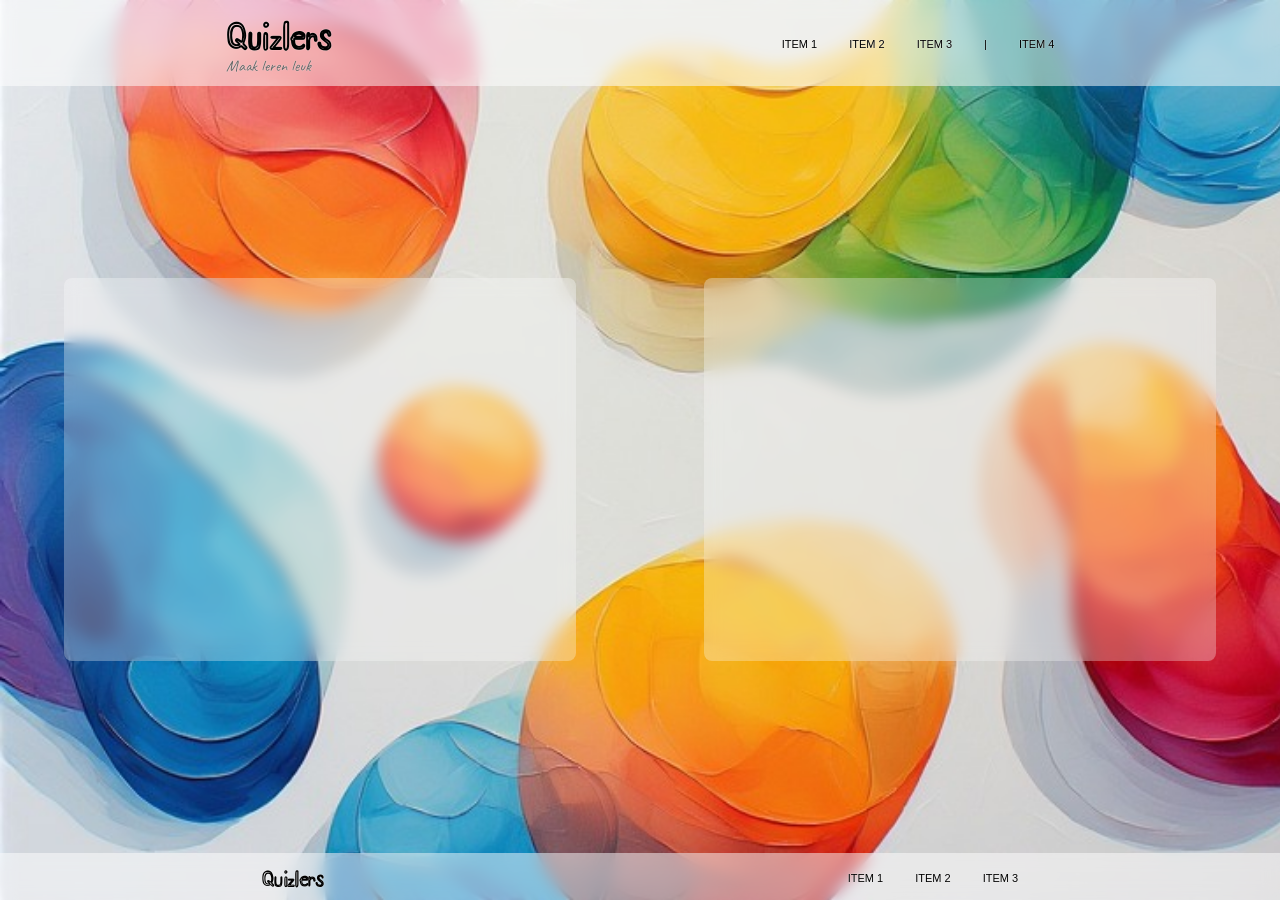
==== QUIZLERS/SENNA/index.html @ a9a14b00 "BASE TEMPLATE" ====
<!doctype html>
<html lang="en">
  <head>
    <meta charset="UTF-8" />
    <meta name="viewport" content="width=device-width, initial-scale=1.0" />
    <title>Quizlers | Home</title>
    <!-- PAGE ICON -->
    <link
      rel="icon"
      type="image/png"
      href="./assets/icons/header_quiz-icon.png"
    />
    <!----- LINKING DOCUMENTS ----->
    <link rel="stylesheet" href="./css/style.css" />
    <script src="./js/script.js" defer></script>
    <!----- GOOGLE FONT IMPORT ----->
    <link
      href="https://fonts.googleapis.com/css2?family=Shizuru&display=swap"
      rel="stylesheet"
    />
    <!-- Shizuru -->
    <link
      href="https://fonts.googleapis.com/css2?family=Caveat&display=swap"
      rel="stylesheet"
    />
    <!-- Caveat -->
    <!----- MATERIAL IN ASSETS ----->
  </head>

  <body>
    <!--==================
        HEADER CONTENT
    ===================-->
    <header>
      <div id="heroText">
        <h1 class="logoFont"><a href="./index.html">Quizlers</a></h1>
        <p id="slogan">Maak leren leuk</p>
      </div>

      <nav>
        <ul id="navHeader">
          <li class="navItem"><a href="./">ITEM 1</a></li>
          <li class="navItem"><a href="./">ITEM 2</a></li>
          <li class="navItem"><a href="./">ITEM 3</a></li>
          <li>|</li>
          <li class="navItem"><a href="./">ITEM 4</a></li>
        </ul>
      </nav>
    </header>
    <!--==================
        MAIN CONTENT
    ===================-->
    <main>
      <article></article>
      <article></article>
    </main>
    <!--==================
        FOOTER CONTENT
    ===================-->
    <footer>
      <div>
        <h3 class="logoFont"><a href="./index.html">Quizlers</a></h3>
      </div>
      <div>
        <nav>
          <ul id="navFooter">
            <li class="navItem"><a href="./">ITEM 1</a></li>
            <li class="navItem"><a href="./">ITEM 2</a></li>
            <li class="navItem"><a href="./">ITEM 3</a></li>
          </ul>
        </nav>
      </div>
    </footer>
  </body>
</html>
---- QUIZLERS/SENNA/css/style.css ----
/* =================
    PRE STYLING
================= */

* {
  margin: 0;
  padding: 0;
  box-sizing: border-box;
  justify-items: center;
}

body,
html {
  height: 100%;
  width: 100%;
  text-align: left;
  font-family: Arial, Helvetica, sans-serif;
  display: flex;
  flex-direction: column;
  justify-content: center;
  align-items: center;

  background-image: url(../assets/background/colorful_blobs.jpeg);
  /* background-repeat: no-repeat; */
  background-size: cover;
}

/* =================
    PAGE STYLING
================= */

/* header en footer*/
header,
footer {
  padding: 10px 0px;
  min-height: 8%;
  width: 100%;
  display: flex;
  flex-direction: row;
  justify-content: space-around;
  align-items: center;
  text-shadow: 0px 0px 1px #fff;
  background-color: rgb(255, 255, 255, 0.5);
  -webkit-backdrop-filter: blur(8px);
  backdrop-filter: blur(8px);
}

footer {
  min-height: 5%;
}

/* main */
main {
  width: 100%;
  display: flex;
  flex-grow: 1;
  align-items: center;
  justify-self: center;
  justify-content: space-around;
}

article {
  height: 50%;
  width: 40%;
  background-color: rgba(255, 255, 255, 0.3);
  -webkit-backdrop-filter: blur(8px);
  backdrop-filter: blur(8px);
  border-radius: 8px;
}

/* =================
    NAV STYLING
================= */

nav {
  display: flex;
  align-items: center;
  justify-content: center;
}

#navHeader {
  background-color: transparent;
}

#navFooter {
  background-color: transparent;
}

#navFooter,
#navHeader {
  height: 100%;
  display: flex;
  flex-direction: row;
  gap: 2rem;
}

.navItem,
li {
  user-select: none;
  list-style-type: none;
  cursor: default;
  transition: ease-in-out 2ms;
  font-variant-caps: all-small-caps;
}

.navItem:hover {
  transform: scale(1.1);
  cursor: grab;
}

.navItem:active {
  transform: scale(1);
  font-weight: bold;
  cursor: default;
}

a {
  color: #000;
  text-decoration: none;
}

/* =================
  HERO (TEXT) STYLING
================= */

.logoFont {
  font-family: "Shizuru", cursive;
}

#slogan {
  user-select: none;
  color: #666;
  font-family: "Caveat", cursive;
}

#heroText {
  align-self: center;
}

.divHr /* not yet used */ {
  height: 2px;
  width: 100%;
  background: linear-gradient(90deg, #5500cc, #00ffff);
}

/* =================
    TEXT STYLING
================= */

/* =================
    IMG STYLING
================= */
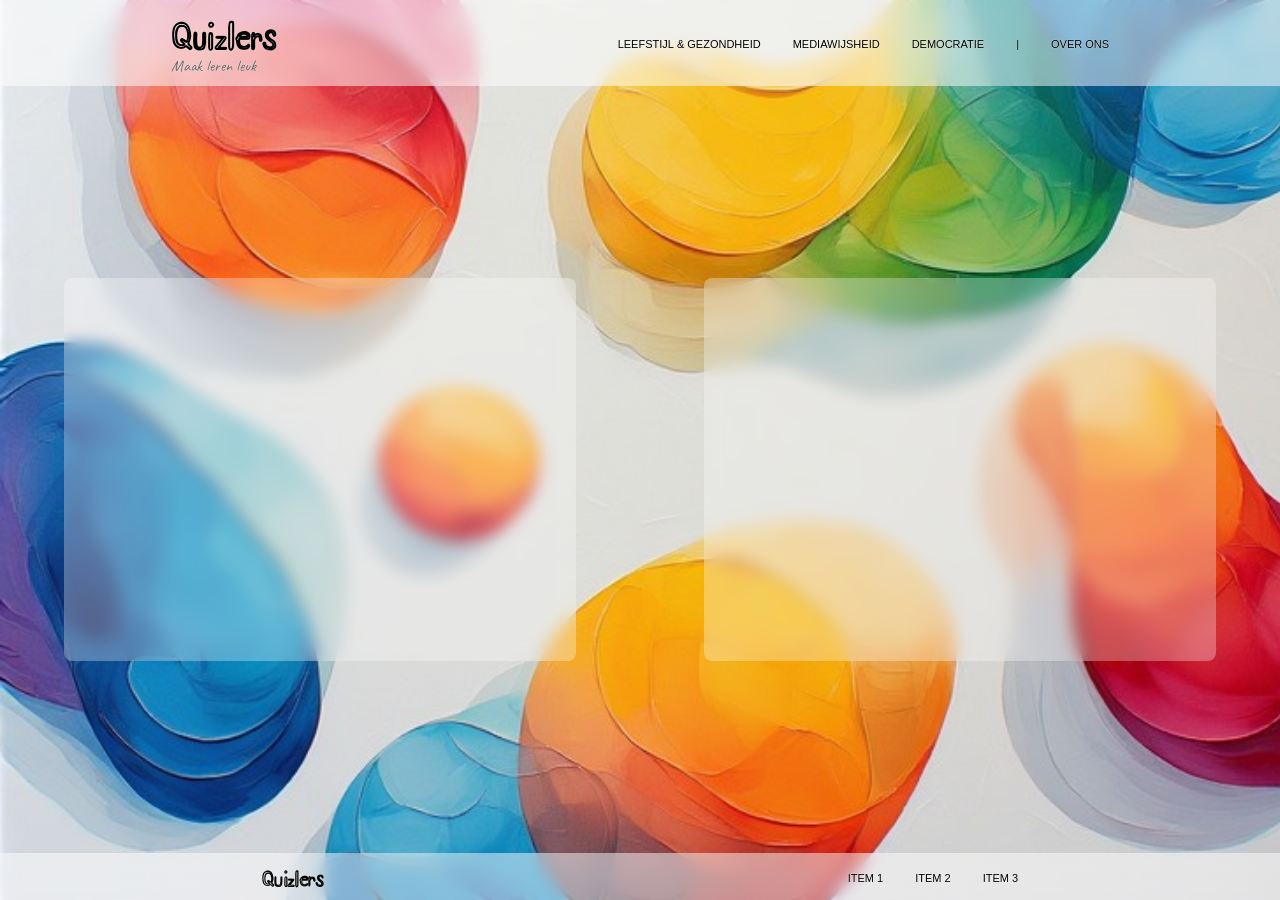
==== commit cf92a2d6: "Modify navigation links in main index.html Updated navigation items in the header." ====
--- a/QUIZLERS/SENNA/index.html
+++ b/QUIZLERS/SENNA/index.html
@@ -39,11 +39,11 @@
 
       <nav>
         <ul id="navHeader">
-          <li class="navItem"><a href="./">ITEM 1</a></li>
-          <li class="navItem"><a href="./">ITEM 2</a></li>
-          <li class="navItem"><a href="./">ITEM 3</a></li>
+          <li class="navItem"><a href="./">Leefstijl & Gezondheid</a></li>
+          <li class="navItem"><a href="./">Mediawijsheid</a></li>
+          <li class="navItem"><a href="./">Democratie</a></li>
           <li>|</li>
-          <li class="navItem"><a href="./">ITEM 4</a></li>
+          <li class="navItem"><a href="./">Over ons</a></li>
         </ul>
       </nav>
     </header>
@@ -73,3 +73,4 @@
     </footer>
   </body>
 </html>
+
--- a/QUIZLERS/SENNA/css/style.css
+++ b/QUIZLERS/SENNA/css/style.css
@@ -6,7 +6,9 @@
   margin: 0;
   padding: 0;
   box-sizing: border-box;
-  justify-items: center;
+  justify-items: center;
+  user-select: none;
+  webkit-user-drag: none;
 }
 
 body,
@@ -96,7 +98,6 @@
 
 .navItem,
 li {
-  user-select: none;
   list-style-type: none;
   cursor: default;
   transition: ease-in-out 2ms;
@@ -128,7 +129,6 @@
 }
 
 #slogan {
-  user-select: none;
   color: #666;
   font-family: "Caveat", cursive;
 }
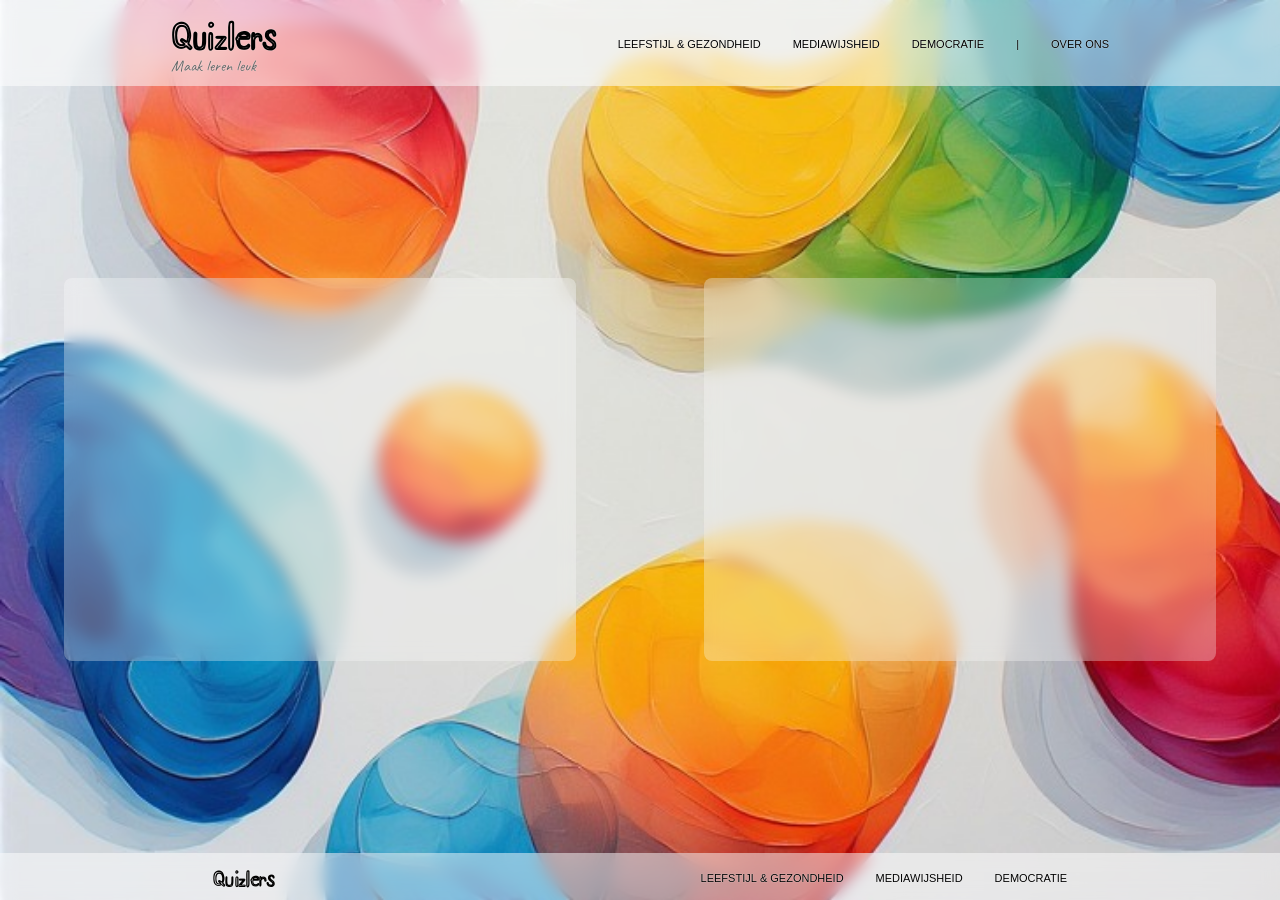
==== commit dedec1dc: "Fix HTML entity encoding in main in footer index.html" ====
--- a/QUIZLERS/SENNA/index.html
+++ b/QUIZLERS/SENNA/index.html
@@ -64,9 +64,9 @@
       <div>
         <nav>
           <ul id="navFooter">
-            <li class="navItem"><a href="./">ITEM 1</a></li>
-            <li class="navItem"><a href="./">ITEM 2</a></li>
-            <li class="navItem"><a href="./">ITEM 3</a></li>
+          <li class="navItem"><a href="./">Leefstijl & Gezondheid</a></li>
+          <li class="navItem"><a href="./">Mediawijsheid</a></li>
+          <li class="navItem"><a href="./">Democratie</a></li>
           </ul>
         </nav>
       </div>
@@ -74,3 +74,4 @@
   </body>
 </html>
 
+
